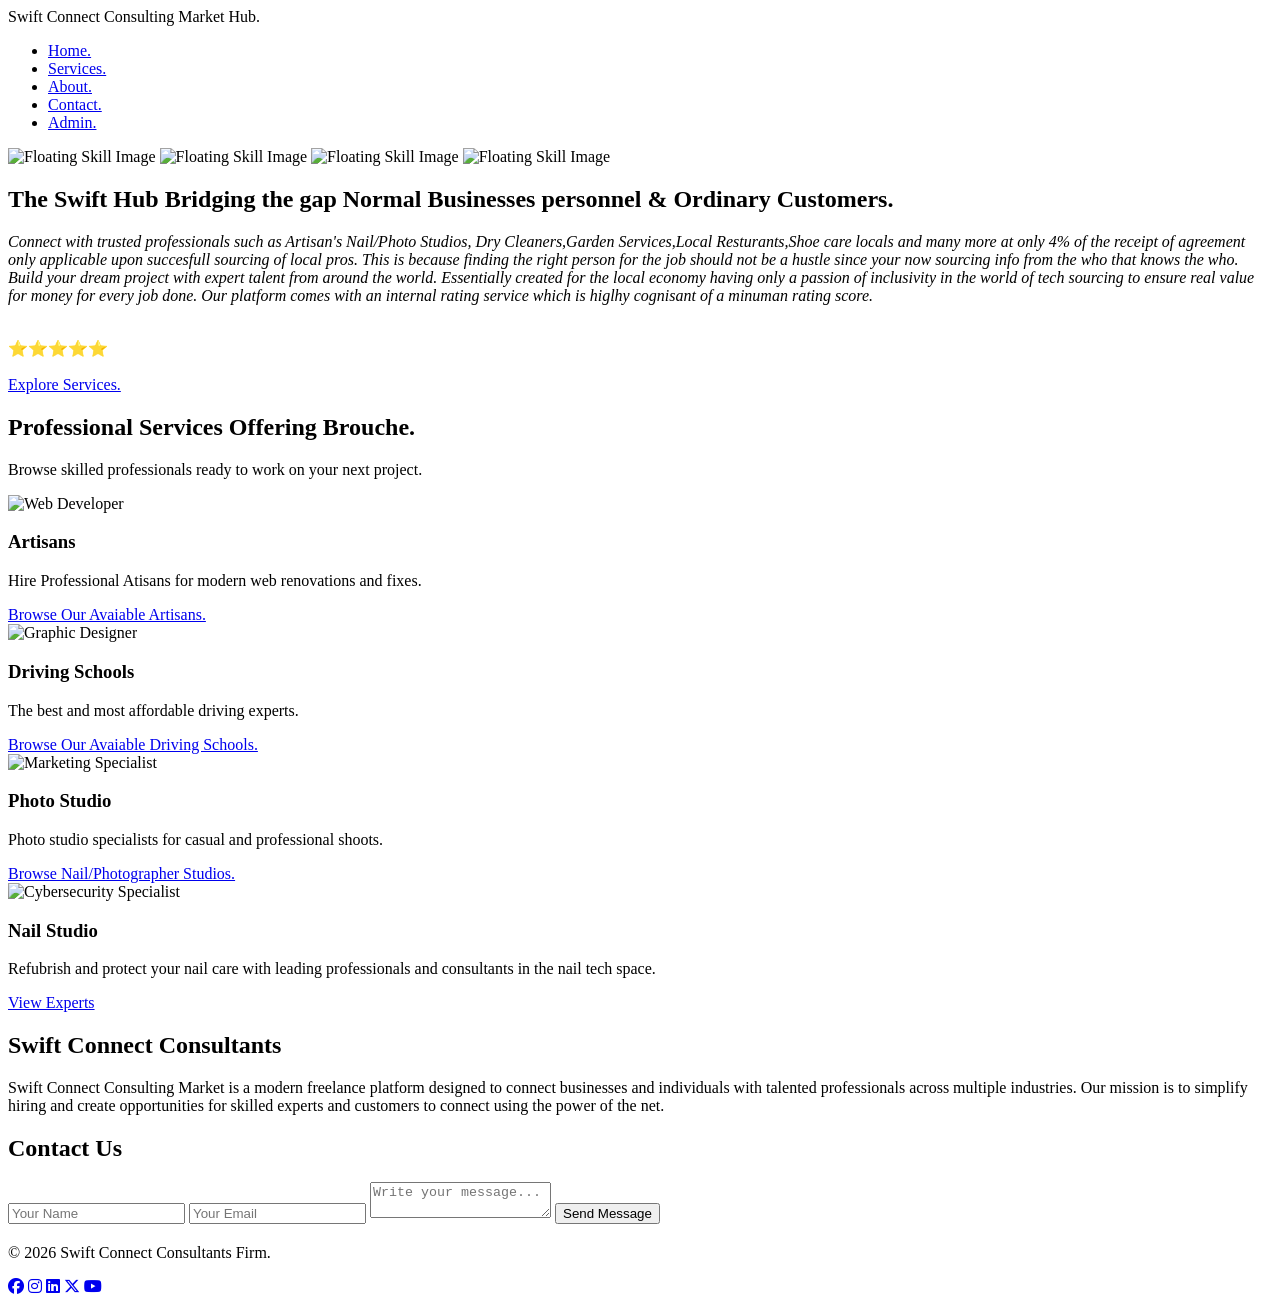
==== index.html @ 57b06491 "Add files via upload" ====
<!DOCTYPE html>
<html lang="en">

<head>

  <meta charset="UTF-8" />
  <meta name="viewport" content="width=device-width, initial-scale=1.0" />
  <meta http-equiv="Content-Security-Policy" content="default-src 'self'; img-src 'self' https://via.placeholder.com https://cdn.jsdelivr.net; style-src 'self' 'unsafe-inline' https://cdnjs.cloudflare.com; script-src 'self' 'unsafe-inline'; font-src 'self' https://cdnjs.cloudflare.com;">
  <title>Skills Marketplace</title>
  
  <!--HttpOnly for sensitive cookies-->
<!--mailto and -->
<!--include htmlspecialchars php code-->
<!--Blogging important for SEOs-->



<!--Vince SEO Optimazation Snippet-->
    <meta name="keywords" content="SEOs keywords" />
    <meta name="description" content="Business Bio." />
    <meta name="robots" content="index, follow"/>
    <meta name="copyright" content="swift Connect Consulting Firm." />
    <meta name="language" content="ES"/>
    <meta name="robots" content="index, follow"/> <!--norarchive/googlebot conent=noindex-->
    <meta name= "reply-to" content="swiftconnectconsulting@gmail.com">
    <meta name= "url" content="https://www.swiftconnect.biz/">
    <meta name= "identifier" content="https://www.swiftconnect.biz/">
    <meta name= "directory" content="robots">
    <meta name= "coverage" content="worldwide">
    <meta name= "distribution" content="Global">
    <meta name= "rating" content="General">
    <meta name= "revisit-after" content="7">



    <!--Content-Security-Policy:-->
    <policy-directive script-src 'self'></policy-directive>
    <meta http-equiv="Refresh" content="600"> <!-- 10  minutes-->

    <!--Miscellaneous-->
    <meta name="twitter:card" content="summary" />
    <meta name="viewport" content="width=device-width, initial-scale=1.0">

    <!--Socials-->
    <meta property="og:title" content="Swift Connect Consulting Firm.">
    <meta property="og:sitename" content="Swift Connect. ">
    <meta property="og:description" content="Company Slogan. ">
    <meta property="og:type" content="article">
    <meta property="og:url" content="https://www.swiftconnect.biz/">
    <meta property="og:image" content="https://www.snupit.co.za/content/global/snupit-logo-og.png">
    <meta property="og:image:type" content="image/png">
    <meta property="og:image:width" content="300">
    <meta property="og:image:height" content="300">
    <meta property="og:email" content="swiftconnectconsulting@gmail.com. ">
    <meta property="og:phone_number" content="063 988 6639. ">
    <!--
    <meta property="fb:page_id" content="unique facebook number identifier. ">
   **** -->

    <!--website links meta data
    <link rel="alternate" type="application/rss+xml" title="RSS" href=""
    ****reminer to include the rest tommorow-->

    <!--responses.-->
        <meta http-equiv="Content-Type" content="text/html"; charset="UTF-8" />
      <!-- <meta http-equiv="refresh" content="5"; url="www" /> rediect site to domain.>-->
        <!-- Scripts failing, causing latency.
    <script src="/assets/js/scripts.js?v=1.1.0"></script>
    <meta http-equiv="X-UA-Compatible" content="IE=edge" /><meta name="viewport" content="width=device-width, initial-scale=1.0, maximum-scale=1.0, minimum-scale=1.0" /><link rel="shortcut icon" href="/favicon-32.png" /><link type="text/css" rel="stylesheet" href="//fast.fonts.net/cssapi/8381f78d-d38d-42a3-98e8-f9a003f23154.css" /><link type="text/css" rel="stylesheet" href="/assets/css/styles.css?v=1.1.8" />
    <script src="/assets/js/scripts.js?v=1.1.0"></script>
-->
    
        <!--G4A Code Vince 14-05-26-->
        <meta name="google-analytics" content="secret key">


    <script type="application/ld+json">
      { 
        "@context" : "http://schema.org",
        "@type" : "Organization",
        "name" : "Snupit",
        "url" : "https://www.snupit.co.za/",
        "telephone" : "0105410200 ",
        "logo" :"https://www.snupit.co.za/content/global/logo.png",
        "sameAs" : ["https://www.facebook.com/SnupitSA",
        "https://twitter.com/SnupitSA",
        "https://www.linkedin.com/company/snupit"]
        }
    </script>
    
  
  <link rel="stylesheet" href="https://cdnjs.cloudflare.com/ajax/libs/font-awesome/6.5.2/css/all.min.css">
  <link rel="stylesheet" href="C:\Users\user\Documents\Multi Tentatative Website and CRM\Website\style.css"

</head>

<body>

  <!-- NAVIGATION -->
  <nav>
    <div class="logo">Swift Connect<span> Consulting Market Hub. </span></div>
   
    <ul class="nav-links">
      <li><a href="#home">Home.</a></li>
      <li><a href="#services">Services.</a></li>
      <li><a href="#about">About.</a></li>
      <li><a href="#contact">Contact.</a></li>
      <li><a href="#contact">Admin.</a></li>
    </ul>
  </nav>

  <!-- HERO -->
  <section class="hero" id="home">

    <!-- Floating Images -->
    <img src="C:\Users\user\Documents\Multi Tentatative Website and CRM\Website\images\drivingschool.jpeg" class="floating-image img1" alt="Floating Skill Image">
    <img src="C:\Users\user\Documents\Multi Tentatative Website and CRM\Website\images\electrical.jpeg" class="floating-image img2" alt="Floating Skill Image">
    <img src="C:\Users\user\Documents\Multi Tentatative Website and CRM\Website\images\nails.jpeg" class="floating-image img3" alt="Floating Skill Image">
    <img src="C:\Users\user\Documents\Multi Tentatative Website and CRM\Website\images\photostudio.jpeg" class="floating-image img4" alt="Floating Skill Image">
  </br>

    <div class="hero-content">
      <h1> The Swift Hub Bridging the gap </span> Normal Businesses personnel & Ordinary Customers.</h1>
      <p><i>
        Connect with trusted professionals such as Artisan's
        Nail/Photo Studios, Dry Cleaners,Garden Services,Local Resturants,Shoe care locals and many more at only 4% of the receipt of agreement only applicable upon succesfull sourcing of local pros.
        This is because finding the right person for the job should not be a hustle since your now sourcing info from the who that knows the who.
        Build your dream project with expert talent from around the world.

        Essentially created for the local economy having only a passion of inclusivity in the world of tech sourcing to ensure real value for money for every job done.
        Our platform comes with an internal rating service which is higlhy cognisant of a minuman rating score.
      </i></p>
      <br>⭐⭐⭐⭐⭐</br>

    </br><a href="#services" class="hero-btn">Explore Services.</a>
    </div>
  </section>

  <!-- SERVICES -->
  <section class="services" id="services">
    <h2>Professional Services Offering Brouche.</h2>
    <p>Browse skilled professionals ready to work on your next project.</p>

    <div class="service-grid">

      <div class="service-card">
        <img src="C:\Users\user\Documents\Multi Tentatative Website and CRM\Website\images\electrical.jpeg" alt="Web Developer">
        <h3>Artisans</h3>
        <p>Hire Professional Atisans for modern web renovations and fixes.</p>
        <a href="C:\Users\user\Documents\Multi Tentatative Website and CRM\Website\index_electrical.html">Browse Our Avaiable Artisans.</a>
      </div>

      <div class="service-card">
        <img src="C:\Users\user\Documents\Multi Tentatative Website and CRM\Website\images\drivingschool.jpeg" alt="Graphic Designer">
        <h3>Driving Schools</h3>
        <p>The best and most affordable driving experts.</p>
        <a href="#">Browse Our Avaiable Driving Schools.</a>
      </div>

      <div class="service-card">
        <img src="C:\Users\user\Documents\Multi Tentatative Website and CRM\Website\images\photostudio.jpeg" alt="Marketing Specialist">
        <h3>Photo Studio</h3>
        <p>Photo studio specialists for casual and professional shoots.</p>
        <a href="#">Browse Nail/Photographer Studios.</a>
      </div>

      <div class="service-card">
        <img src="C:\Users\user\Documents\Multi Tentatative Website and CRM\Website\images\nails.jpeg" alt="Cybersecurity Specialist">
        <h3>Nail Studio</h3>
        <p>Refubrish and protect your nail care with leading professionals and consultants in the nail tech space.</p>
        <a href="#">View Experts</a>
      </div>

    </div>
  </section>

  <!-- ABOUT -->
  <section class="about" id="about">
    <h2>Swift Connect Consultants</h2>
    <p>
      Swift Connect Consulting Market is a modern freelance platform designed to connect
      businesses and individuals with talented professionals across multiple
      industries. Our mission is to simplify hiring and create opportunities
      for skilled experts and customers to connect using the power of the net.
    </p>
  </section>

  <!-- CONTACT -->
  <section class="contact" id="contact">
    <h2>Contact Us</h2>

    <form class="contact-form" id="contactForm">
      <input type="text" id="name" placeholder="Your Name" maxlength="50" required>
      <input type="email" id="email" placeholder="Your Email" maxlength="100" required>
      <textarea id="message" placeholder="Write your message..." maxlength="500" required></textarea>

      <button type="submit">Send Message</button>
    </form>

    <p id="formResponse" style="text-align:center; margin-top:20px; font-weight:bold;"></p>
  </section>

  <!-- FOOTER -->
  <footer>
    <p>© 2026 Swift Connect Consultants Firm.</p>

    <div class="social-icons">
      <a href="https://facebook.com" target="_blank" rel="noopener noreferrer"><i class="fab fa-facebook"></i></a>
      <a href="https://instagram.com" target="_blank" rel="noopener noreferrer"><i class="fab fa-instagram"></i></a>
      <a href="https://linkedin.com" target="_blank" rel="noopener noreferrer"><i class="fab fa-linkedin"></i></a>
      <a href="https://twitter.com" target="_blank" rel="noopener noreferrer"><i class="fab fa-x-twitter"></i></a>
      <a href="https://youtube.com" target="_blank" rel="noopener noreferrer"><i class="fab fa-youtube"></i></a>
    <!--Vince include Terms also
              <a href="https://facebook.com" target="_blank" rel="noopener noreferrer"><i class="fab fa-facebook"></i>Terms.</a>
     <a href="https://facebook.com" target="_blank" rel="noopener noreferrer"><i class="fab fa-facebook"></i></a>
    -->
     
  </div>
  </footer>

    <script>

   /**Global site tag (gtag.js) - Google Ads: 814395950**/
    /**<script async src="https://www.googletagmanager.com/gtag/js?id=AW-814395950">**/
        window.dataLayer = window.dataLayer || [];
        function gtag() { dataLayer.push(arguments); }
        gtag('js', new Date());

        gtag('config', 'AW-8143959');        
        gtag('config', 'G-7JWFTLFG');
    </script>
    <script>
        $(function () {
            gtag('event', 'page_view', {
                'send_to': 'AW-8145950',
                'user_id': 'USER_ID',
                'value': 'get a quote',
                'items': [{
                    'id': $('#__VIEWSTATEGERATOR').val(),
                    'google_business_vertical': 'local'
                }
            });
        });
    


    // Basic XSS Protection by sanitizing input values
    function sanitizeInput(input) {
      const div = document.createElement('div');
      div.innerText = input;
      return div.innerHTML;
    }

    document.getElementById('contactForm').addEventListener('submit', function(event) {
      event.preventDefault();

      const name = sanitizeInput(document.getElementById('name').value.trim());
      const email = sanitizeInput(document.getElementById('email').value.trim());
      const message = sanitizeInput(document.getElementById('message').value.trim());

      const response = document.getElementById('formResponse');

      if(name && email && message) {
        response.textContent = 'Thank you, ' + name + '! Your message has been securely submitted.';
        this.reset();
      } else {
        response.textContent = 'Please complete all required fields.';
      }
    });

    // Additional protection against inline script injection
    document.addEventListener('DOMContentLoaded', () => {
      document.querySelectorAll('input, textarea').forEach(field => {
        field.addEventListener('input', () => {
          field.value = field.value.replace(/<script.*?>.*?<\/script>/gi, '');
        });
      });
    });
  </script>


</body>
</html>
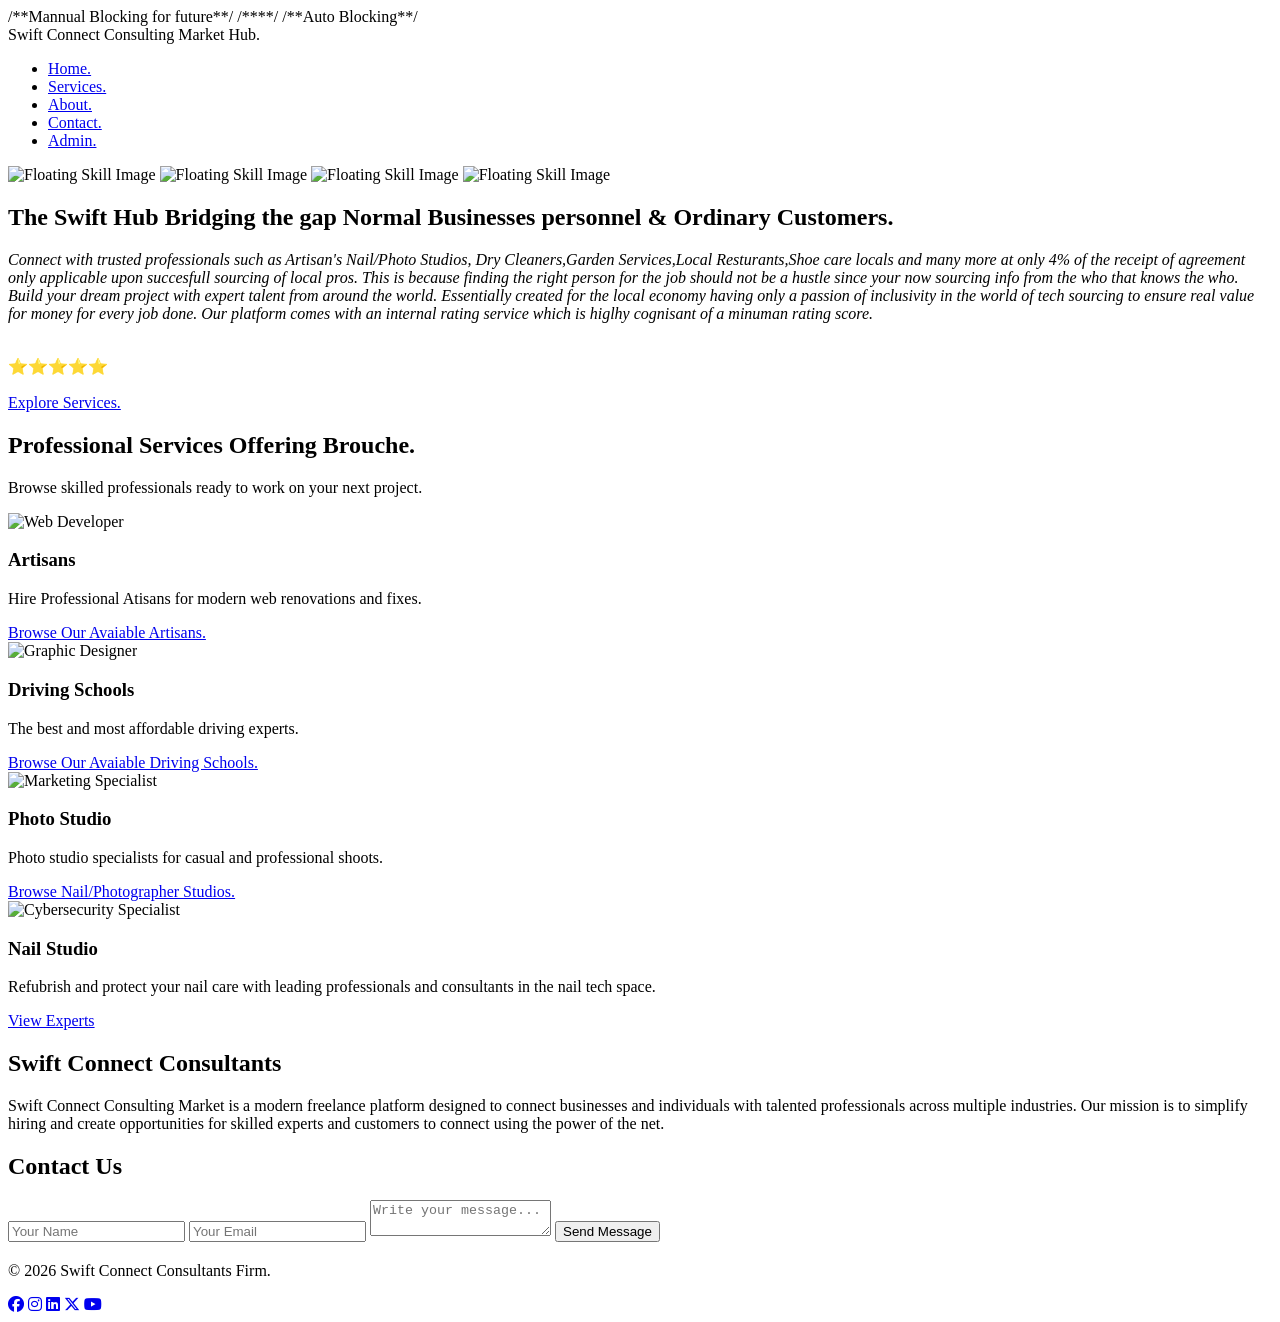
==== commit a7c79d20: "Cookie Consensus Script." ====
--- a/index.html
+++ b/index.html
@@ -3,9 +3,15 @@
 
 <head>
 
+  <script id="Cookiebot" src="https://consent.cookiebot.com/uc.js" data-cbid="23bd32ce-d973-4f78-b29a-a934cdb401b7" data-blockingmode="auto" type="text/javascript"></script>
+ /**Mannual Blocking for future**/
+/**<script id="Cookiebot" src="https://consent.cookiebot.com/uc.js" data-cbid="23bd32ce-d973-4f78-b29a-a934cdb401b7"  type="text/javascript"></script>**/
+  
   <meta charset="UTF-8" />
   <meta name="viewport" content="width=device-width, initial-scale=1.0" />
   <meta http-equiv="Content-Security-Policy" content="default-src 'self'; img-src 'self' https://via.placeholder.com https://cdn.jsdelivr.net; style-src 'self' 'unsafe-inline' https://cdnjs.cloudflare.com; script-src 'self' 'unsafe-inline'; font-src 'self' https://cdnjs.cloudflare.com;">
+
+  /**Auto Blocking**/
   <title>Skills Marketplace</title>
   
   <!--HttpOnly for sensitive cookies-->
@@ -78,19 +84,19 @@
       { 
         "@context" : "http://schema.org",
         "@type" : "Organization",
-        "name" : "Snupit",
-        "url" : "https://www.snupit.co.za/",
-        "telephone" : "0105410200 ",
-        "logo" :"https://www.snupit.co.za/content/global/logo.png",
-        "sameAs" : ["https://www.facebook.com/SnupitSA",
-        "https://twitter.com/SnupitSA",
-        "https://www.linkedin.com/company/snupit"]
+        "name" : "Swift Connect Market Hub.",
+        /**"url" : "https://",**/
+        "telephone" : "1234567890 ",
+        "logo" :"https://www.facebook.com/",
+        "sameAs" : ["https://www.facebook.com/",
+        "https://twitter.com/",
+        "https://www.linkedin.com/"]
         }
     </script>
     
   
-  <link rel="stylesheet" href="https://cdnjs.cloudflare.com/ajax/libs/font-awesome/6.5.2/css/all.min.css">
-  <link rel="stylesheet" href="C:\Users\user\Documents\Multi Tentatative Website and CRM\Website\style.css"
+  <link crossorigin="anonymous" media="all" rel="stylesheet" href="https://cdnjs.cloudflare.com/ajax/libs/font-awesome/6.5.2/css/all.min.css">
+  <link crossorigin="anonymous" media="all" rel="stylesheet" href="C:\Users\user\Documents\Multi Tentatative Website and CRM\Website\style.css"
 
 </head>
 
